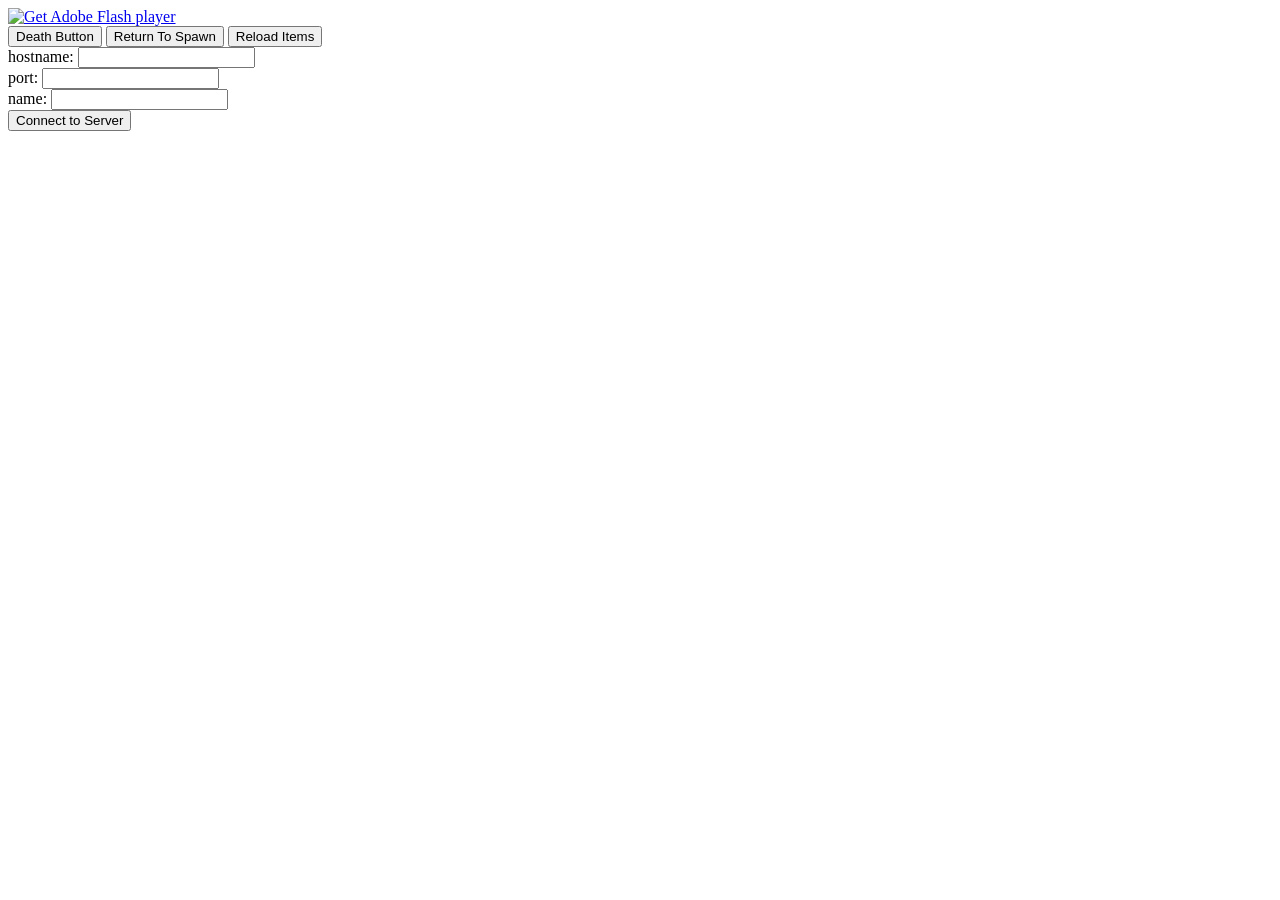
==== index.html @ 19dfb60d "Add files via upload" ====
<html>

<head>
  <script src="seedling.js" type="module"></script>
</head>

<body>
  <object id="Seedling" name="Seedling" type="application/x-shockwave-flash" data="Seedling.swf" width="480"
    height="480">
    <param name="movie" value="Seedling.swf" />
    <param name="quality" value="high" />
    <param name="AllowScriptAccess" value="always" />
    <a href="http://www.adobe.com/go/getflash">
      <img src="http://www.adobe.com/images/shared/download_buttons/get_flash_player.gif"
        alt="Get Adobe Flash player" />
    </a>
  </object>

  <div id="text_log"></div>

  <button id="death_button">Death Button</button>
  <button id="return_to_spawn">Return To Spawn</button>
  <button id="reload_items">Reload Items</button>
  <br> hostname: <input id="server_hostname" type="text" />
  <br> port: <input id="server_port" type="text" />
  <br> name: <input id="server_name" type="text" />
  <br> <button id="connect_to_server">Connect to Server</button>

</body>

</html>
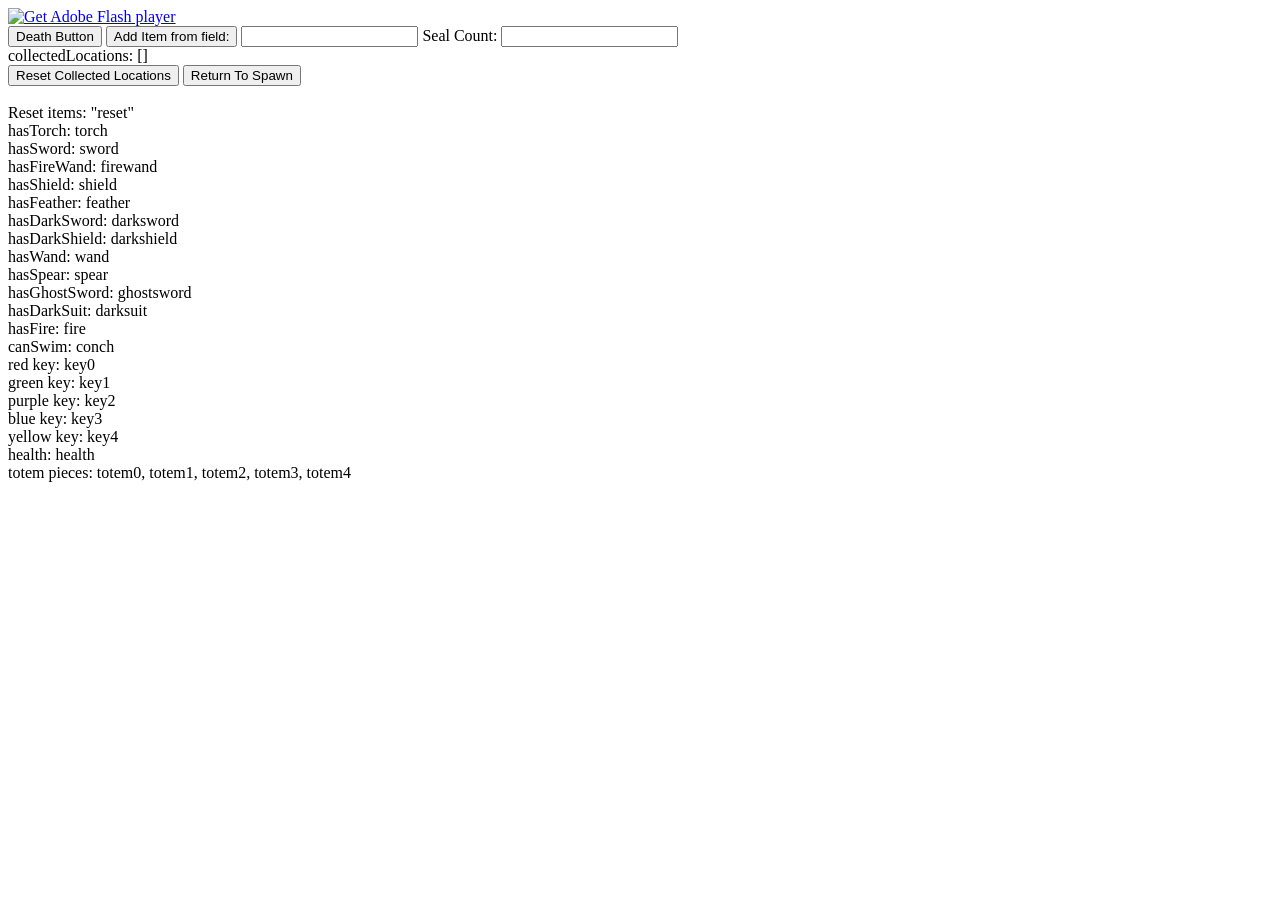
==== commit 7b2e7837: "Add files via upload" ====
--- a/index.html
+++ b/index.html
@@ -1,31 +1,70 @@
 <html>
-
 <head>
-  <script src="seedling.js" type="module"></script>
+  <script src="seedling.js"></script>
 </head>
-
-<body>
-  <object id="Seedling" name="Seedling" type="application/x-shockwave-flash" data="Seedling.swf" width="480"
-    height="480">
-    <param name="movie" value="Seedling.swf" />
-    <param name="quality" value="high" />
-    <param name="AllowScriptAccess" value="always" />
+<body onload="pageInit();">
+    <object id="Seedling"  name="Seedling" 
+  type="application/x-shockwave-flash" data="Seedling.swf" width="480" height="480">
+    <param name="movie" value="Seedling.swf"/>
+    <param name="quality" value="high"/>
+    <param name="AllowScriptAccess" value="always"/>
     <a href="http://www.adobe.com/go/getflash">
-      <img src="http://www.adobe.com/images/shared/download_buttons/get_flash_player.gif"
-        alt="Get Adobe Flash player" />
+        <img src="http://www.adobe.com/images/shared/download_buttons/get_flash_player.gif" alt="Get Adobe Flash player"/>
     </a>
   </object>
 
   <div id="text_log"></div>
 
-  <button id="death_button">Death Button</button>
-  <button id="return_to_spawn">Return To Spawn</button>
-  <button id="reload_items">Reload Items</button>
-  <br> hostname: <input id="server_hostname" type="text" />
-  <br> port: <input id="server_port" type="text" />
-  <br> name: <input id="server_name" type="text" />
-  <br> <button id="connect_to_server">Connect to Server</button>
-
+  <button onclick="killPlayer()">Death Button</button>
+  <button onclick="addItemFromField()">Add Item from field:</button>
+  <input id="item_name" type="text"/>
+  Seal Count: <input id="seal_count" type="text"/>
+  <div id="current_collected">collectedLocations: []</div>
+  <button onclick="resetCollected()">Reset Collected Locations</button>
+  <button onclick="returnToSpawn()">Return To Spawn</button>
+    <div>
+      <br>
+      Reset items: "reset"
+      <br>
+      hasTorch: torch
+      <br>
+    hasSword: sword
+    <br>
+    hasFireWand: firewand
+    <br>
+    hasShield: shield
+    <br>
+    hasFeather: feather
+    <br>
+    hasDarkSword: darksword
+    <br>
+    hasDarkShield: darkshield
+    <br>
+    hasWand: wand
+    <br>
+    hasSpear: spear
+    <br>
+    hasGhostSword: ghostsword
+    <br>
+    hasDarkSuit: darksuit
+    <br>
+    hasFire: fire
+    <br>
+    canSwim: conch
+    <br>
+    red key: key0
+    <br>
+    green key: key1
+    <br>
+    purple key: key2
+    <br>
+    blue key: key3
+    <br>
+    yellow key: key4
+    <br>
+    health: health
+    <br>
+    totem pieces: totem0, totem1, totem2, totem3, totem4
+    </div>
 </body>
-
 </html>
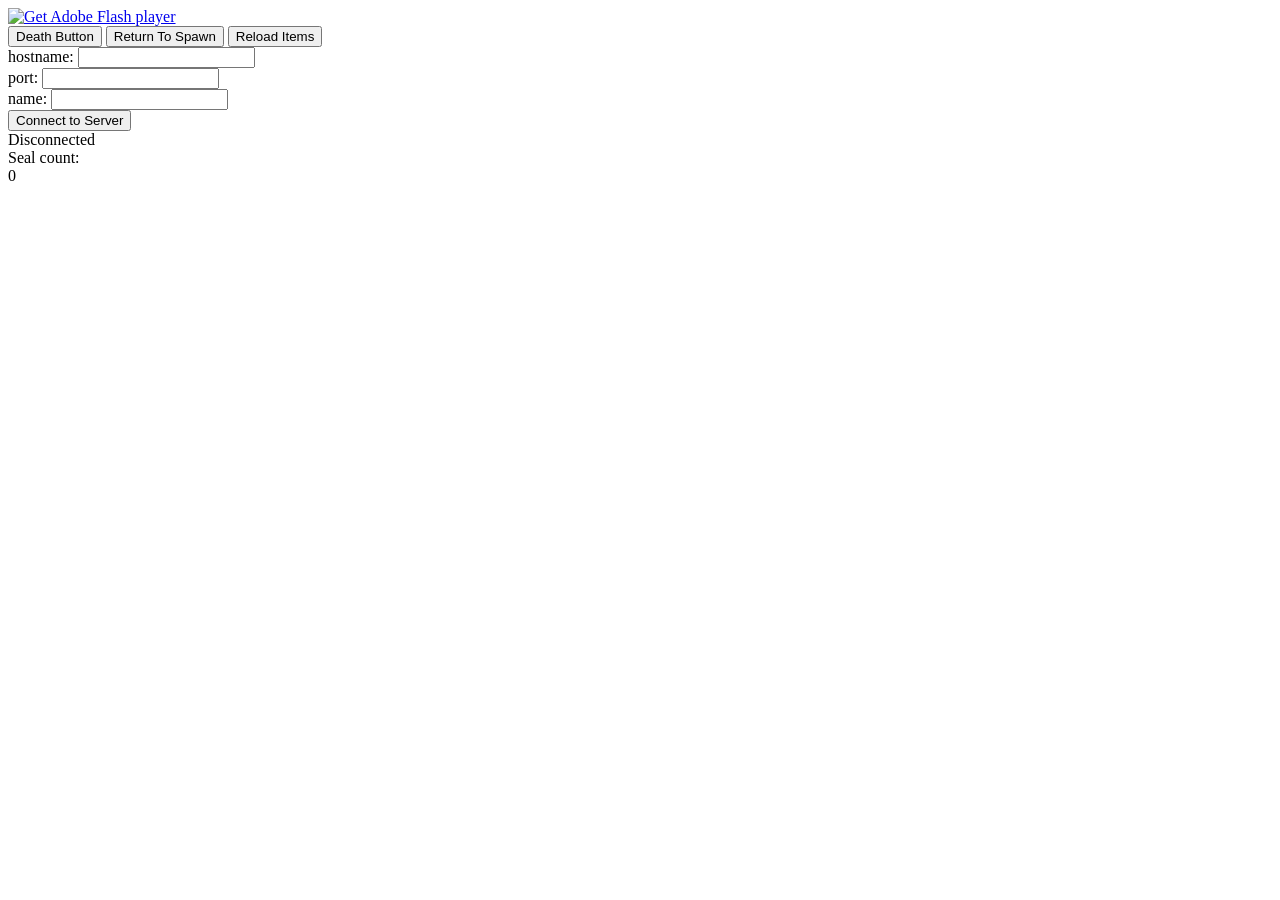
==== commit 8fbd84e1: "Update UI, fix chest and connection bugs" ====
--- a/index.html
+++ b/index.html
@@ -1,70 +1,33 @@
 <html>
+
 <head>
-  <script src="seedling.js"></script>
+  <script src="seedling.js" type="module"></script>
 </head>
-<body onload="pageInit();">
-    <object id="Seedling"  name="Seedling" 
-  type="application/x-shockwave-flash" data="Seedling.swf" width="480" height="480">
-    <param name="movie" value="Seedling.swf"/>
-    <param name="quality" value="high"/>
-    <param name="AllowScriptAccess" value="always"/>
+
+<body>
+  <object id="Seedling" name="Seedling" type="application/x-shockwave-flash" data="Seedling.swf" width="480"
+    height="480">
+    <param name="movie" value="Seedling.swf" />
+    <param name="quality" value="high" />
+    <param name="AllowScriptAccess" value="always" />
     <a href="http://www.adobe.com/go/getflash">
-        <img src="http://www.adobe.com/images/shared/download_buttons/get_flash_player.gif" alt="Get Adobe Flash player"/>
+      <img src="http://www.adobe.com/images/shared/download_buttons/get_flash_player.gif"
+        alt="Get Adobe Flash player" />
     </a>
   </object>
 
   <div id="text_log"></div>
 
-  <button onclick="killPlayer()">Death Button</button>
-  <button onclick="addItemFromField()">Add Item from field:</button>
-  <input id="item_name" type="text"/>
-  Seal Count: <input id="seal_count" type="text"/>
-  <div id="current_collected">collectedLocations: []</div>
-  <button onclick="resetCollected()">Reset Collected Locations</button>
-  <button onclick="returnToSpawn()">Return To Spawn</button>
-    <div>
-      <br>
-      Reset items: "reset"
-      <br>
-      hasTorch: torch
-      <br>
-    hasSword: sword
-    <br>
-    hasFireWand: firewand
-    <br>
-    hasShield: shield
-    <br>
-    hasFeather: feather
-    <br>
-    hasDarkSword: darksword
-    <br>
-    hasDarkShield: darkshield
-    <br>
-    hasWand: wand
-    <br>
-    hasSpear: spear
-    <br>
-    hasGhostSword: ghostsword
-    <br>
-    hasDarkSuit: darksuit
-    <br>
-    hasFire: fire
-    <br>
-    canSwim: conch
-    <br>
-    red key: key0
-    <br>
-    green key: key1
-    <br>
-    purple key: key2
-    <br>
-    blue key: key3
-    <br>
-    yellow key: key4
-    <br>
-    health: health
-    <br>
-    totem pieces: totem0, totem1, totem2, totem3, totem4
-    </div>
+  <button id="death_button">Death Button</button>
+  <button id="return_to_spawn">Return To Spawn</button>
+  <button id="reload_items">Reload Items</button>
+  <br> hostname: <input id="server_hostname" type="text" />
+  <br> port: <input id="server_port" type="text" />
+  <br> name: <input id="server_name" type="text" />
+  <br> <button id="connect_to_server">Connect to Server</button>
+  <div id="connection_status">Disconnected</div>
+  Seal count: <div id="seal-count">0</div>
+
 </body>
+
 </html>
